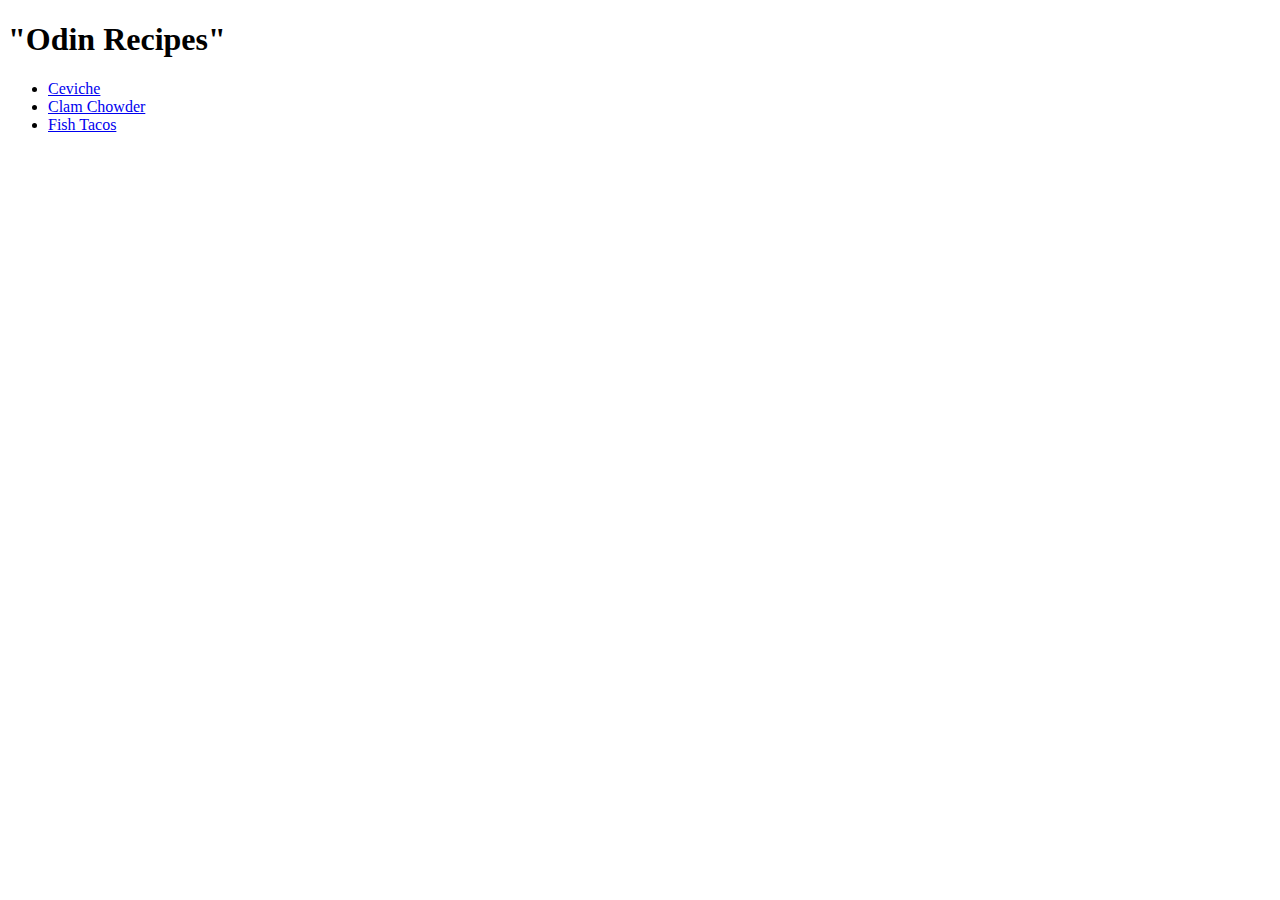
==== index.html @ c4ec9be3 "Build a site of recipes and ingredients" ====
<!DOCTYPE html>
<html lang="en">
<head>
    <meta charset="UTF-8">
    <meta http-equiv="X-UA-Compatible" content="IE=edge">
    <meta name="viewport" content="width=device-width, initial-scale=1.0">
    <title>Recipes</title>
</head>
<body>
    <h1>"Odin Recipes"</h1>
        <ul>
            <li><a href="recipes/ceviche.html">Ceviche</a></li>
            <li><a href="recipes/clam_chowder.html">Clam Chowder</a></li>
            <li><a href="recipes/fish_tacos.html">Fish Tacos</a></li>
        </ul>
</body>
</html>
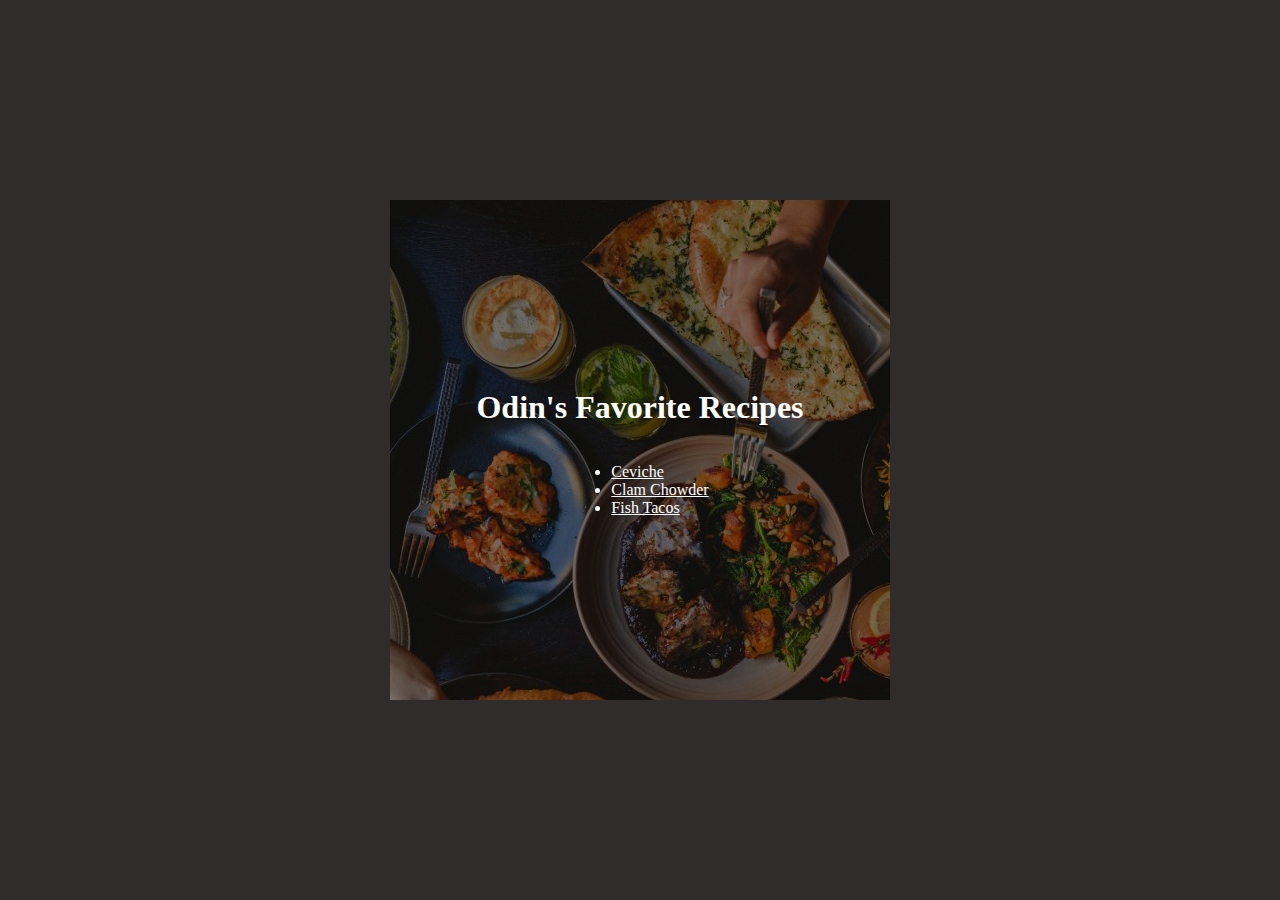
==== commit b5ec664d: "Add styles and links to each page" ====
--- a/index.html
+++ b/index.html
@@ -4,14 +4,22 @@
     <meta charset="UTF-8">
     <meta http-equiv="X-UA-Compatible" content="IE=edge">
     <meta name="viewport" content="width=device-width, initial-scale=1.0">
+    <link rel="stylesheet" href="styles.css">
     <title>Recipes</title>
 </head>
-<body>
-    <h1>"Odin Recipes"</h1>
-        <ul>
-            <li><a href="recipes/ceviche.html">Ceviche</a></li>
-            <li><a href="recipes/clam_chowder.html">Clam Chowder</a></li>
-            <li><a href="recipes/fish_tacos.html">Fish Tacos</a></li>
-        </ul>
+<body class="cover-page">
+    <div class="hero-main-wrapper">
+        <div class="hero-image-wrapper">
+            <div class="recipes">
+                <h1 class="over-all">Odin's Favorite Recipes</h1>
+                <ul class="over-all">
+                    <li><a href="recipes/ceviche.html">Ceviche</a></li>
+                    <li><a href="recipes/clam_chowder.html">Clam Chowder</a></li>
+                    <li><a href="recipes/fish_tacos.html">Fish Tacos</a></li>
+                </ul>
+                <div class="dark-filter"></div>
+            </div>
+        </div>
+    </div>
 </body>
 </html>--- a/styles.css
+++ b/styles.css
@@ -0,0 +1,125 @@
+body {
+    width: auto;
+    margin: auto;
+    background-color: rgb(49, 44, 44);
+}
+
+.cover-page {
+    height: 100vh;
+}
+
+.recipes-page {
+    height: 100%;
+}
+
+.recipes-main-wrapper {
+    display: flex;
+    flex-direction: row;
+    justify-content: center;
+    margin: 60px 0;
+}
+
+.recipe-container {
+    display: flex;
+    flex-direction: column;
+    align-items: center;
+}
+
+.hero-main-wrapper,
+.recipes {
+    height: 100%;
+    display: flex;
+    flex-direction: column;
+    align-items: center;
+    justify-content: center;
+}
+
+.side-bar {
+    position: sticky;
+    top: 20px;
+}
+
+.hero-image-wrapper {
+    position: relative;
+    z-index: 2;
+}
+
+.recipes {
+    width: 500px;
+    height: 500px;
+    color: white;
+    background-color: rgb(159, 161, 141);
+    background-image: url("./images/food.jpg");
+    z-index: 1;
+}
+
+.dark-filter {
+    position: absolute;
+    background-color: black;
+    width: 100%;
+    height: 100%;
+    z-index: 3;
+    opacity: .5;
+}
+
+.over-all {
+    z-index: 4;
+}
+
+.top {
+    align-self: flex-start;
+    height: 100vh;
+    padding-right: 2em;
+    color: white;
+}
+
+.recipe-container {
+    width: 700px;
+    background-color: #fff;
+}
+
+.recipe-wrapper {
+    width: 600px;
+    padding: 20px 0px;
+    padding-bottom: 30px;
+}
+
+.main-title,
+.title {
+    color: white;
+    background-color: rgb(2, 4, 36);
+}
+
+.main-title {
+    padding: 10px 0;
+}
+
+.title {
+    padding: 5px 10px;
+    background-color: rgb(163, 123, 77);
+}
+
+h1 {
+    text-align: center;
+}
+
+h3 {
+    color: rgba(0, 0, 0, 0.76);
+}
+
+h4 {
+    margin: 0;
+}
+
+img {
+    width: 100%;
+    height: auto;
+}
+
+a {
+    color: white;
+}
+
+a:hover {
+    opacity: .5;
+}